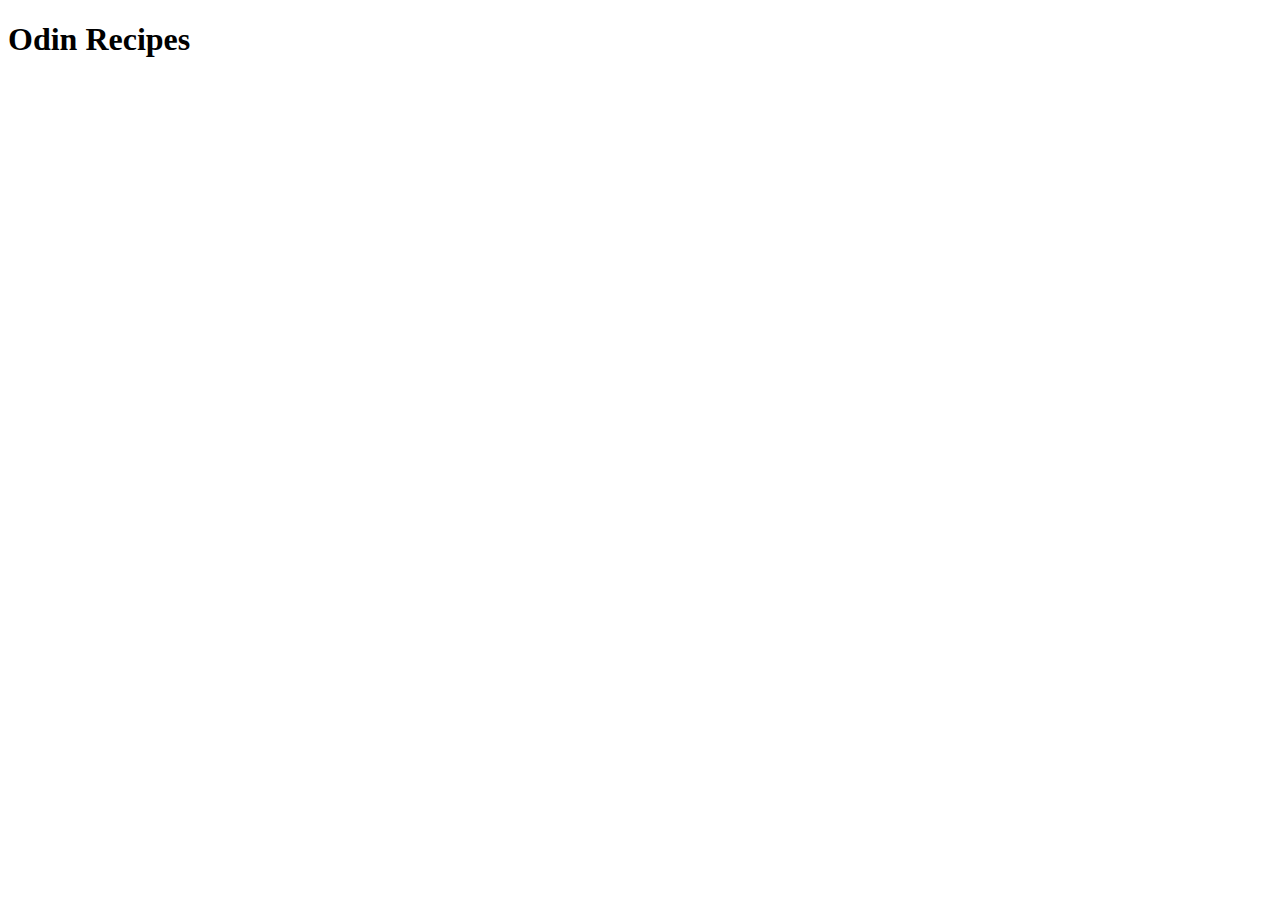
==== index.html @ 591e8a54 "added home page and recipes directory" ====
<!DOCTYPE html>
<html lang="en">
<head>
  <meta charset="UTF-8">
  <meta http-equiv="X-UA-Compatible" content="IE=edge">
  <meta name="viewport" content="width=device-width, initial-scale=1.0">
  <title>My practice webpage</title>
</head>
<body>
  <h1>Odin Recipes</h1>
  
</body>
</html>
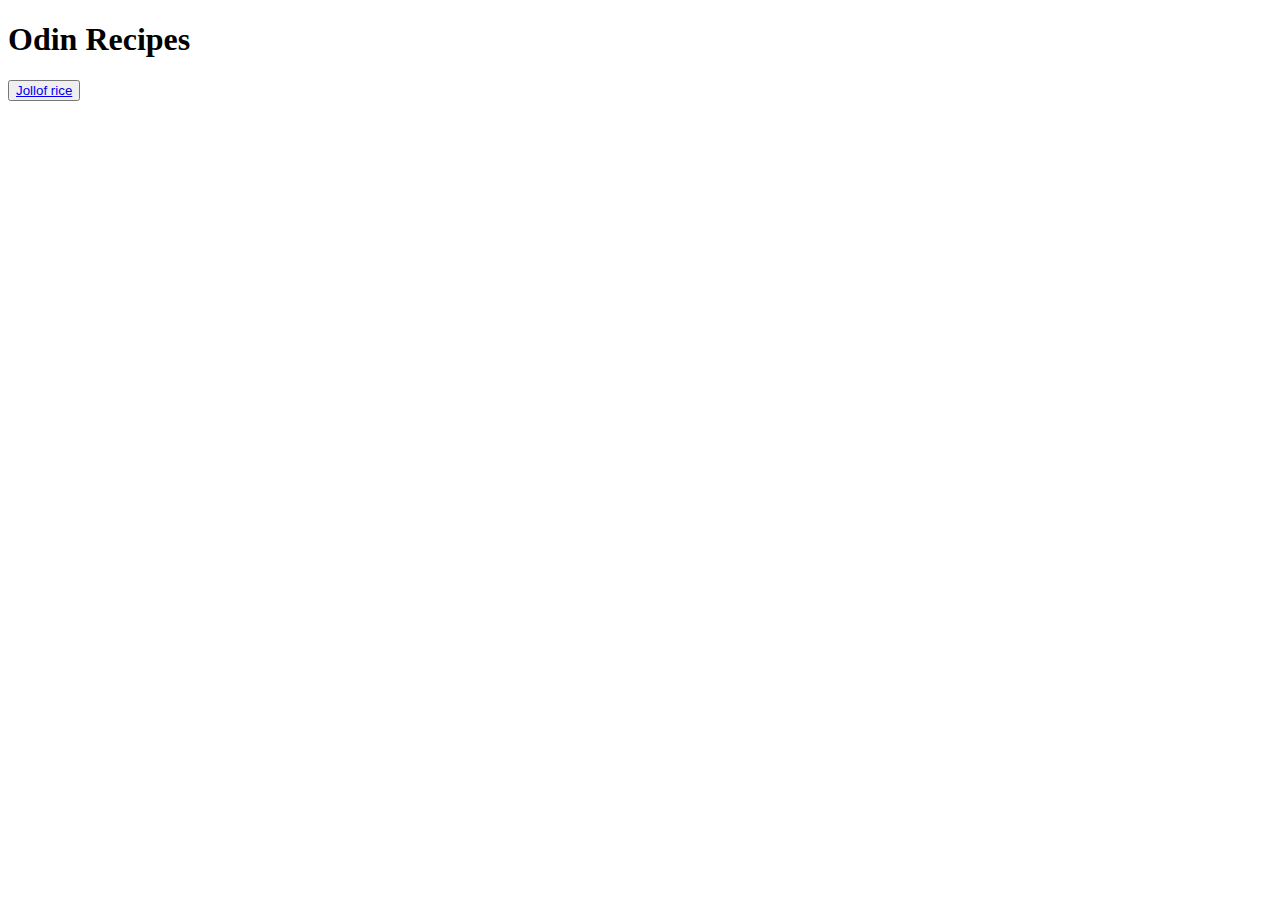
==== commit 13e93420: "added new content to my webages" ====
--- a/index.html
+++ b/index.html
@@ -8,6 +8,9 @@
 </head>
 <body>
   <h1>Odin Recipes</h1>
+  <button>
+    <a href="recipes/jollof.html">Jollof rice</a>
+  </button>
   
 </body>
 </html>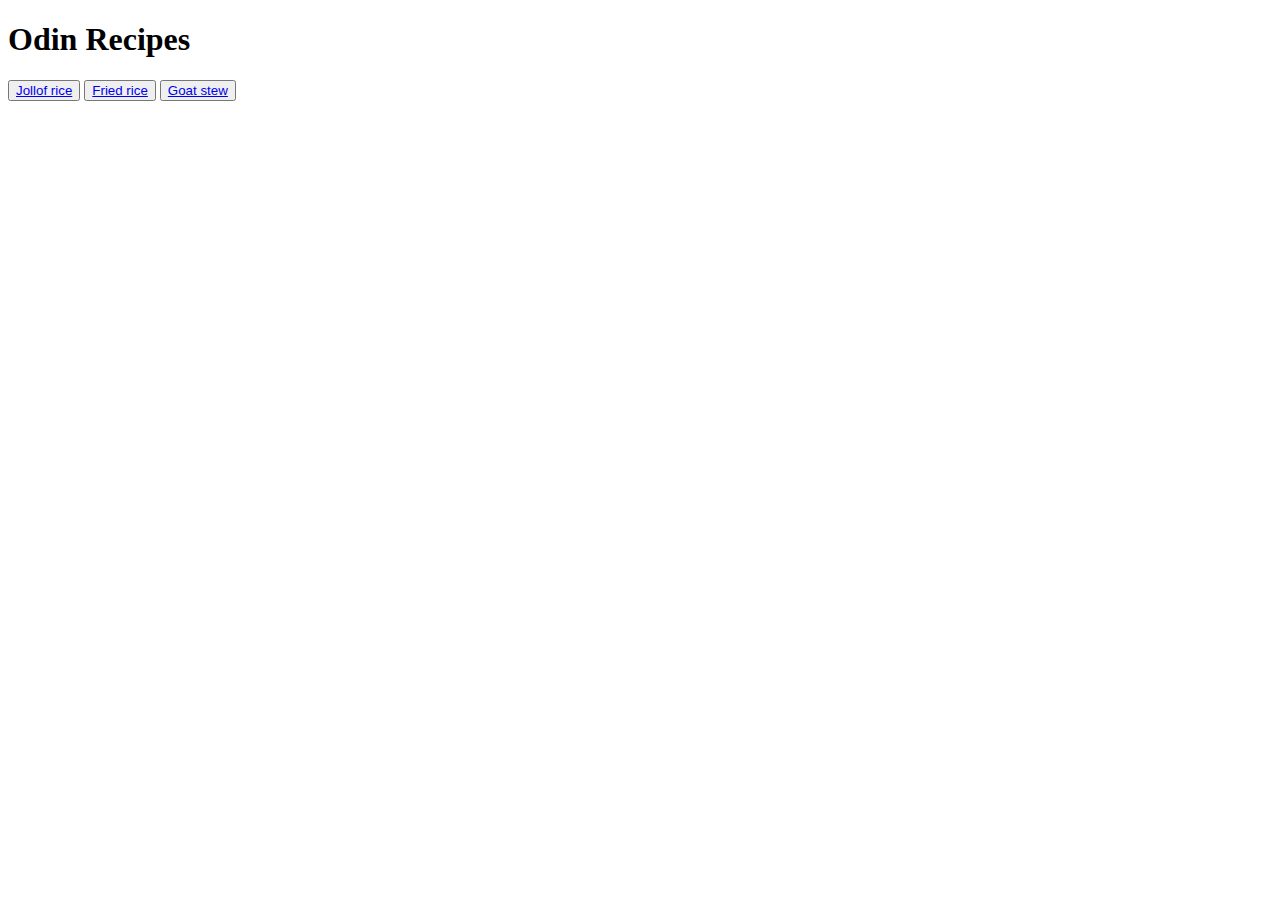
==== commit d4da1bc1: "added new files to recipes" ====
--- a/index.html
+++ b/index.html
@@ -11,6 +11,12 @@
   <button>
     <a href="recipes/jollof.html">Jollof rice</a>
   </button>
+  <button>
+    <a href="recipes/fried-rice.html">Fried rice</a>
+  </button>
+  <button>
+    <a href="recipes/goat-stew.html">Goat stew</a>
+  </button>
   
 </body>
 </html>